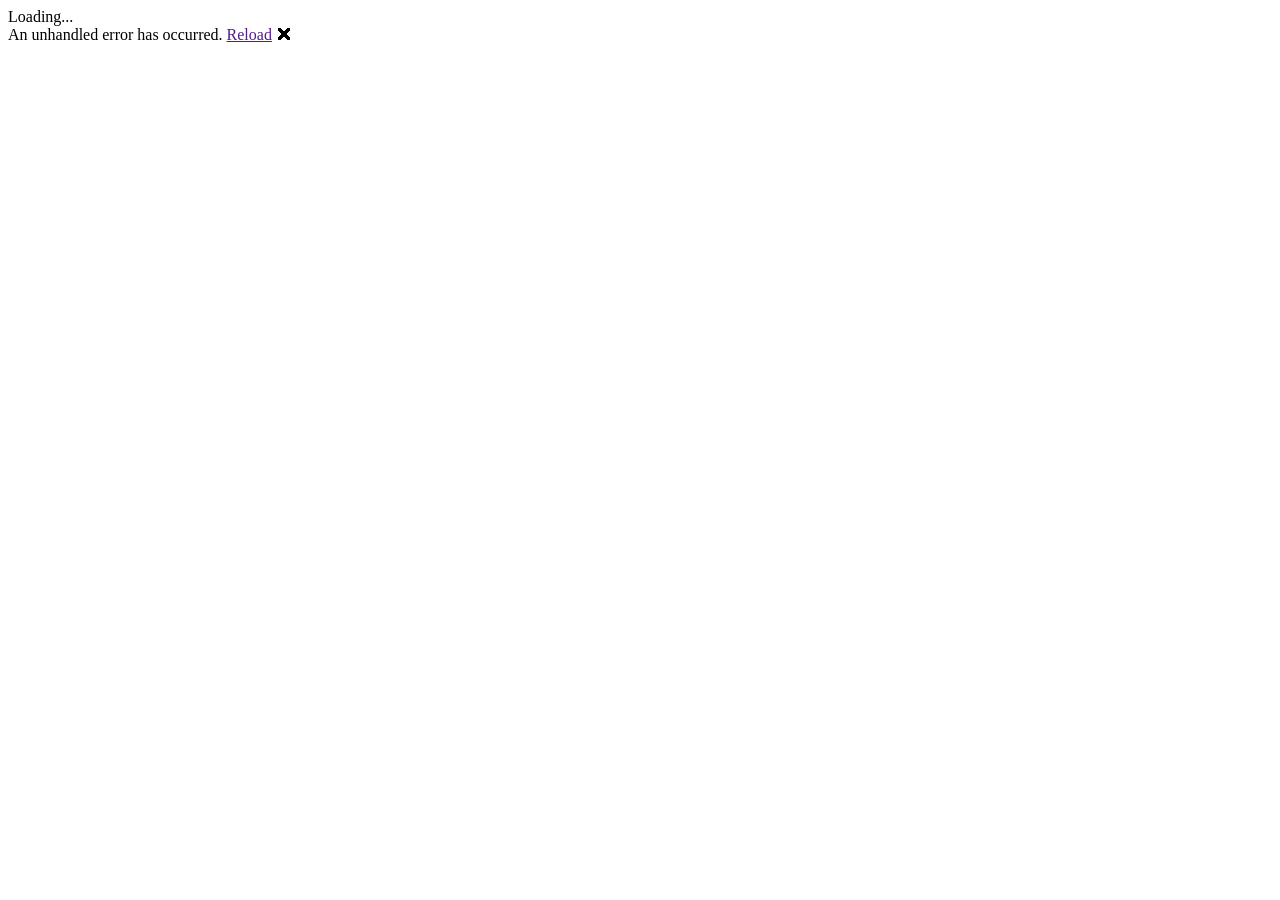
==== src/wwwroot/index.html @ 715f9467 "Update master.yml" ====
<!DOCTYPE html>
<html>

<head>
    <meta charset="utf-8" />
    <meta name="viewport" content="width=device-width, initial-scale=1.0, maximum-scale=1.0, user-scalable=no" />
    <title>BlazorGitHubPagesDemo</title>
    <base href="/" />
    <link href="css/bootstrap/bootstrap.min.css" rel="stylesheet" />
    <link href="css/app.css" rel="stylesheet" />
</head>

<body>
    <app>Loading...</app>

    <div id="blazor-error-ui">
        An unhandled error has occurred.
        <a href="" class="reload">Reload</a>
        <a class="dismiss">🗙</a>
    </div>
    <script src="_framework/blazor.webassembly.js"></script>
</body>

</html>
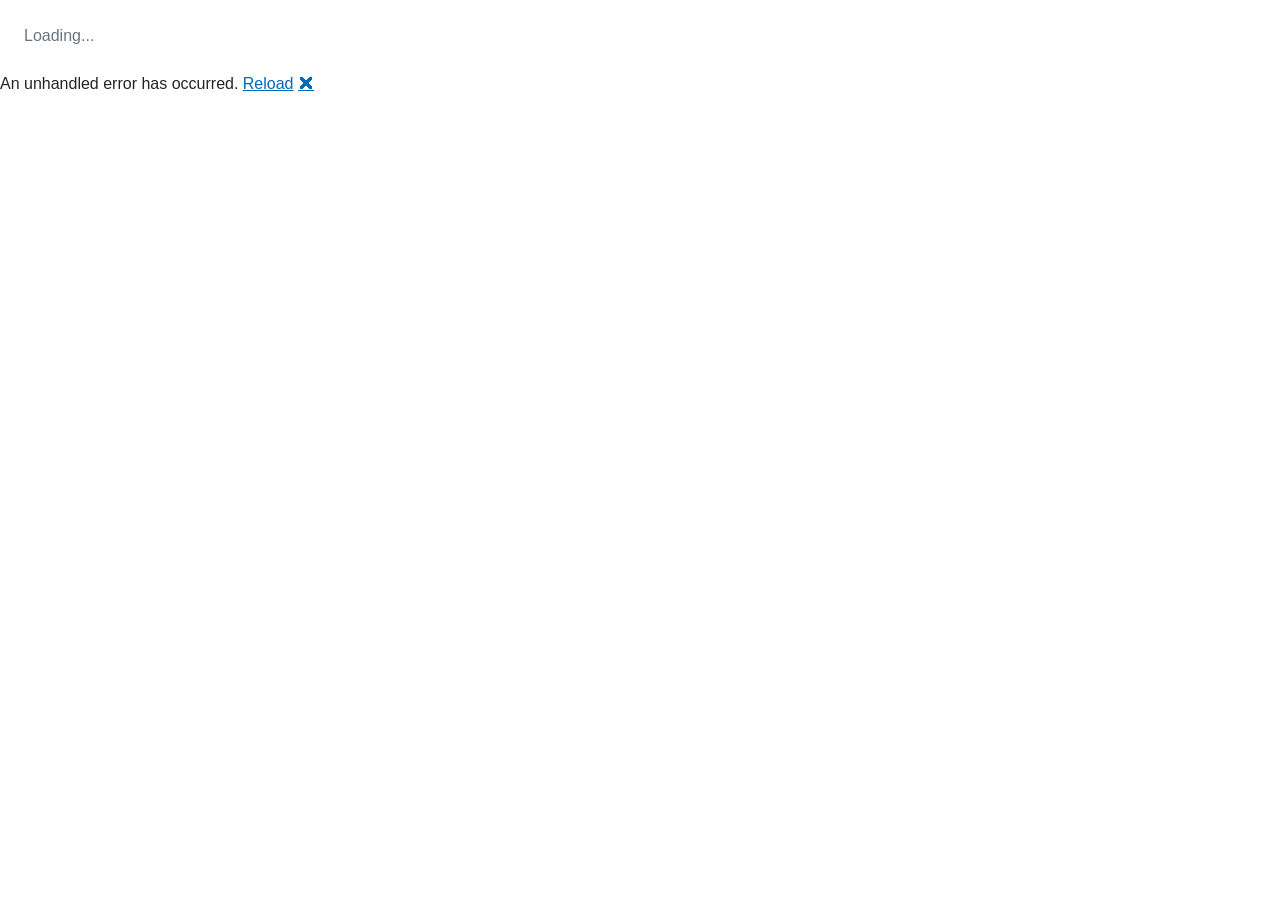
==== commit 41f3bd08: "try1" ====
--- a/src/wwwroot/index.html
+++ b/src/wwwroot/index.html
@@ -1,24 +1,27 @@
 <!DOCTYPE html>
-<html>
+<html lang="en">
 
 <head>
-    <meta charset="utf-8" />
-    <meta name="viewport" content="width=device-width, initial-scale=1.0, maximum-scale=1.0, user-scalable=no" />
-    <title>BlazorGitHubPagesDemo</title>
-    <base href="/" />
-    <link href="css/bootstrap/bootstrap.min.css" rel="stylesheet" />
-    <link href="css/app.css" rel="stylesheet" />
+    <meta charset="utf-8"/>
+    <meta name="viewport" content="width=device-width, initial-scale=1.0"/>
+    <title>Jewbox</title>
+    <base href="/"/>
+    <link rel="stylesheet" href="lib/bootstrap/dist/css/bootstrap.min.css"/>
+    <link rel="stylesheet" href="app.css"/>
+    <link rel="stylesheet" href="Jewbox.styles.css"/>
 </head>
 
 <body>
-    <app>Loading...</app>
+<div id="app">
+    <div class="p-4 text-secondary">Loading...</div>
+</div>
 
-    <div id="blazor-error-ui">
-        An unhandled error has occurred.
-        <a href="" class="reload">Reload</a>
-        <a class="dismiss">🗙</a>
-    </div>
-    <script src="_framework/blazor.webassembly.js"></script>
+<div id="blazor-error-ui">
+    An unhandled error has occurred.
+    <a href="" class="reload">Reload</a>
+    <a class="dismiss">🗙</a>
+</div>
+<script src="_framework/blazor.webassembly.js"></script>
 </body>
 
-</html>+</html>
--- a/src/wwwroot/app.css
+++ b/src/wwwroot/app.css
@@ -0,0 +1,81 @@
+html, body {
+    font-family: 'Helvetica Neue', Helvetica, Arial, sans-serif;
+}
+
+a, .btn-link {
+    color: #006bb7;
+}
+
+.btn-primary {
+    color: #fff;
+    background-color: #1b6ec2;
+    border-color: #1861ac;
+}
+
+.btn:focus, .btn:active:focus, .btn-link.nav-link:focus, .form-control:focus, .form-check-input:focus {
+  box-shadow: 0 0 0 0.1rem white, 0 0 0 0.25rem #258cfb;
+}
+
+.content {
+    padding-top: 1.1rem;
+}
+
+h1:focus {
+    outline: none;
+}
+
+.valid.modified:not([type=checkbox]) {
+    outline: 1px solid #26b050;
+}
+
+.invalid {
+    outline: 1px solid #e50000;
+}
+
+.validation-message {
+    color: #e50000;
+}
+
+.blazor-error-boundary {
+    background: url([data-uri]) no-repeat 1rem/1.8rem, #b32121;
+    padding: 1rem 1rem 1rem 3.7rem;
+    color: white;
+}
+
+    .blazor-error-boundary::after {
+        content: "An error has occurred."
+    }
+
+.darker-border-checkbox.form-check-input {
+    border-color: #929292;
+}
+
+.form-floating > .form-control-plaintext::placeholder, .form-floating > .form-control::placeholder {
+    color: var(--bs-secondary-color);
+    text-align: end;
+}
+
+.form-floating > .form-control-plaintext:focus::placeholder, .form-floating > .form-control:focus::placeholder {
+    text-align: start;
+}
+
+#blazor-error-ui {
+    color-scheme: light only;
+    background: lightyellow;
+    bottom: 0;
+    box-shadow: 0 -1px 2px rgba(0, 0, 0, 0.2);
+    box-sizing: border-box;
+    display: none;
+    left: 0;
+    padding: 0.6rem 1.25rem 0.7rem 1.25rem;
+    position: fixed;
+    width: 100%;
+    z-index: 1000;
+}
+
+#blazor-error-ui .dismiss {
+    cursor: pointer;
+    position: absolute;
+    right: 0.75rem;
+    top: 0.5rem;
+}
